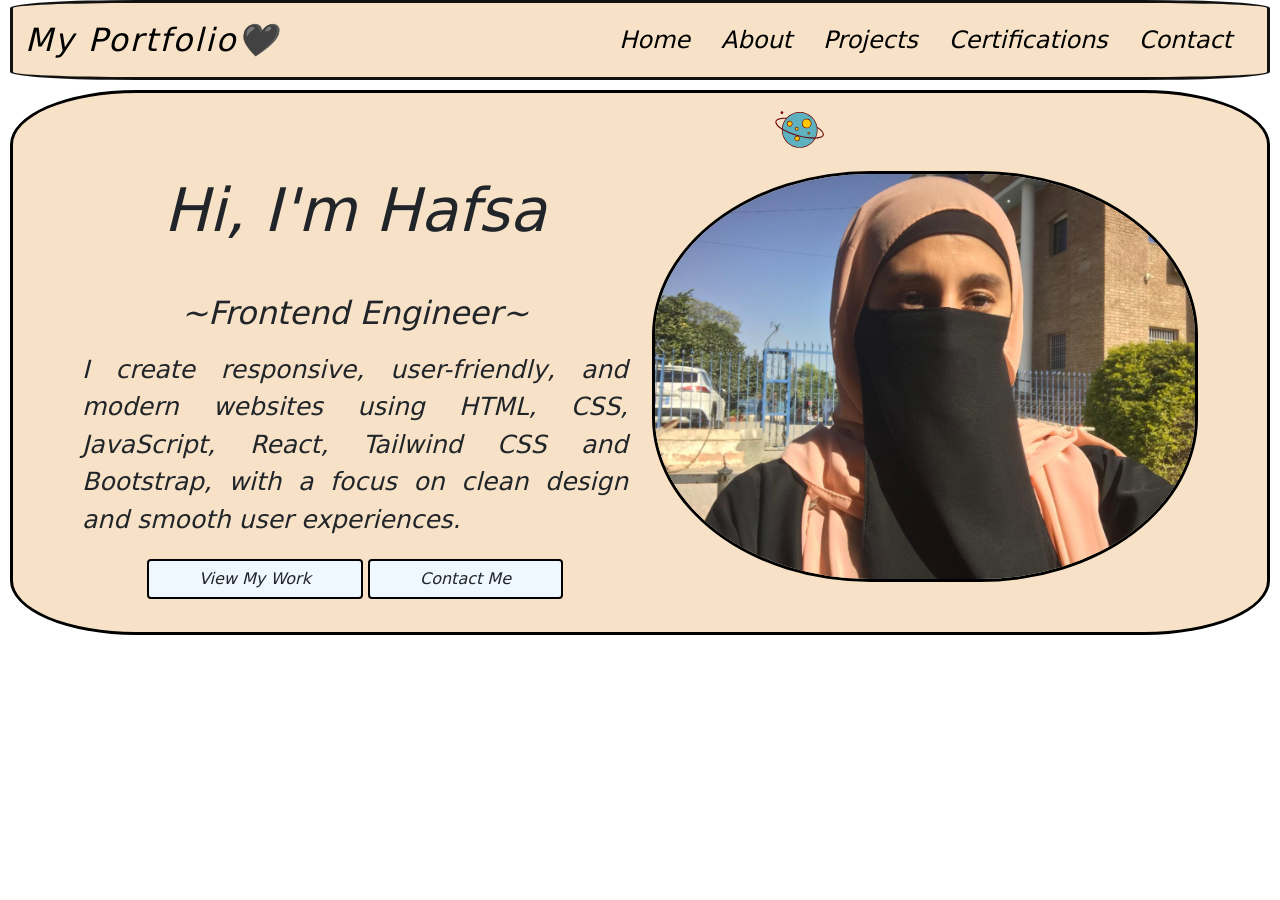
==== index.html @ 2733a57e "Move index.html to root" ====
<!DOCTYPE html>
<html lang="en">
<head>
    <meta charset="UTF-8">
    <meta name="viewport" content="width=device-width, initial-scale=1.0">
    <title>Index-Home-Page</title>
    <link rel="stylesheet" href="../styles/navHome.css">
    <link rel="stylesheet" href="../assets/bootstrap/css/bootstrap.min.css">

</head>
<body>    
  <div id="navbar"></div>
<section class="home ">
   
<div class="container">
  <div class="row pt-5 align-items-center">

    <div class="col-md-6 text-center">
      <h1>Hi, I'm Hafsa </h1>
      <h2>~Frontend Engineer~</h2>
      <p class="para1">
        I create responsive, user-friendly, and modern websites using HTML, CSS,
         JavaScript, React, Tailwind CSS and Bootstrap, with a focus on clean design and smooth user experiences.

      </p>
    
    <div class="button-head text-center">
    <a href="projects.html" class="btn">View My Work</a>
    <a href="contact.html" class="btn">Contact Me</a>
</div>
</div>
<div class="col-md-6 text-center">
    <div class="profile-container">
        <div class="orbit">
            <img src="../images/vector0.svg" alt="space">
        </div>

        <!-- my image -->
        <img src="../images/profileImage.jpeg" alt="Hafsa Arshad" class="img-fluid profile-pic">
    </div>
</div>

  </div>
</div>
</section>
<button id="backToTop">↑</button>
<script src="../assets/bootstrap/js/bootstrap.bundle.min.js"></script>
<script src="../script.js"> </script>
</body>
</html>
---- styles/navHome.css ----
body {
  font-style: oblique;
  min-height: 100vh;
  display: flex;
  flex-direction: column;
  margin: 0;
}


.navbar {
  border: 3px solid #131212;
  background-color: #f7e2c7;
  border-radius: 10%;
  margin-left: 10px;
  margin-right: 10px;
}

.navbar .nav-link {
  color: black;
  font-size: x-large;
  font-style: oblique;
  margin-right: 3px;
}

.navbar .navbar-brand {
  color: black;
  font-size: x-large;
  font-style: oblique;
  letter-spacing: 2px;
}

.navbar-toggler-icon {
  background-image: url("data:image/svg+xml,%3csvg xmlns='http://www.w3.org/2000/svg' viewBox='0 0 30 30'%3e%3cpath stroke='black' stroke-width='2' d='M4 7h22M4 15h22M4 23h22'/%3e%3c/svg%3e") !important; 
} 
 
.home { 
  background-color: #f7e2c7; 
  padding-top: 10px; 
  border: 3px solid black; 
  border-radius: 10%; 
  margin: 10px; 
} 
 
.home h1 { 
  font-size: 30px; 
  padding-bottom: 10px; 
} 
 
h2 { 
  font-size: 20px; 
  margin-bottom: 10px; 
} 
 
.para1 { 
  font-size: 15px; 
  text-align: justify 
} 
 
.home img { 
  border-radius: 40%; 
  border: 3px solid black; 
  margin-bottom: 50px; 
  margin-top: 20px; 
} 
 
.button-head a { 
  border: 2px solid black; 
  padding-left: 25px; 
  padding-right: 25px; 
  font-style: oblique; 
  margin-bottom: 10px; 
  margin-top: 10px; 
  font-size: medium; 
  background-color: aliceblue; 
} 

@media (min-width: 768px) and (max-width: 991px) { 
  .home h1 { 
    font-size: 30px; 
    padding-bottom: 5px; 
  } 
 
  h2 { 
    font-size: 30px; 
  } 

  .para1 { 
    font-size: 15px; 
  } 

  .button-head a { 
    border: 2px solid black; 
    padding-left: 40px; 
    padding-right: 40px; 
    font-style: oblique; 
    margin-top: 3px; 
    font-size: medium; 
    background-color: aliceblue; 
  } 
 
  .navbar .nav-link { 
    margin-right: 5px; 
  } 

  .navbar .navbar-brand { 
    font-size: x-large; 
  } 

  .orbit {
    width: 100%;
    height: 100%;
    top: -5%;
    left: 0;
  }
} 

@media (min-width: 992px) and (max-width: 1199px) { 
  .home h1 { 
    font-size: 50px; 
    padding-bottom: 20px; 
  } 

  h2 { 
    font-size: 40px; 
  } 

  .para1 { 
    font-size: 20px; 
  } 

  .navbar .nav-link { 
    margin-right: 15px; 
  } 

  .navbar .navbar-brand { 
    font-size: xx-large; 
  } 
} 

@media (min-width: 1200px) and (max-width: 1399px) { 
  .home h1 { 
    font-size: 60px; 
    padding-bottom: 40px; 
  } 

  h2 { 
    font-size: 50px; 
    padding-bottom: 10px; 
  } 

  .para1 { 
    font-size: 25px; 
  } 

  .button-head a { 
    border: 2px solid black; 
    padding-left: 50px; 
    padding-right: 50px; 
    font-style: oblique; 
    margin-top: 5px; 
    font-size: medium; 
    background-color: aliceblue; 
  } 

  .navbar .nav-link { 
    margin-right: 15px; 
  } 

  .navbar .navbar-brand { 
    font-size: xx-large; 
  } 
} 

#backToTop { 
    position: fixed; 
    right: 25px; 
    bottom: 25px; 
 
    width: 50px; 
    height: 50px; 
 
    font-size: 30px; 
    font-weight: bold; 
 
    border: 2px solid black; 
    border-radius: 50%; 
 
    cursor: pointer; 
 
    display: none; 
} 
 
/* animations / effects */ 
 
.profile-container { 
    position: relative; 
    display: inline-block; 
} 
 
.profile-pic { 
    animation: gentlePic 5s ease-in-out infinite; 
} 
 
@keyframes gentlePic { 
    0% { 
        transform: translate(0, 0); 
    } 
 
    50% { 
        transform: translate(5px, -5px); 
    } 
 
    100% { 
        transform: translate(0, 0); 
    } 
} 
 
 
/* vector around profile image */ 
 
.orbit { 
    position: absolute; 
    width: 115%; 
    height: 100%; 
    top: -5%; 
    left: -7.5%; 
    pointer-events: none;; 
} 
 
.orbit img { 
    width: 50px; 
    position: absolute; 
    border: 0 !important; 
 
    offset-path: inset(0 round 30%); 
    offset-distance: 0%; 
    animation: moveAround 30s linear infinite; 
} 
 
@keyframes moveAround { 
    to { 
        offset-distance: 100%; 
    } 
} 

@media (max-width: 991px) { 
    .vector01 { 
        width: 200px; 
        max-width: 100%; 
        margin: 20px auto; 
    } 
} 

@media (max-width: 767px) {
    .orbit {
        width: 100%;
        height: 100%;
        top: -5%;
        left: 0;
    }
}
 
.button-head .btn { 
    transition: all 0.3s ease; 
} 
 
.button-head .btn:hover { 
    transform: translateY(-4px); 
    box-shadow: 0 6px 12px rgba(0, 0, 0, 0.2); 
}
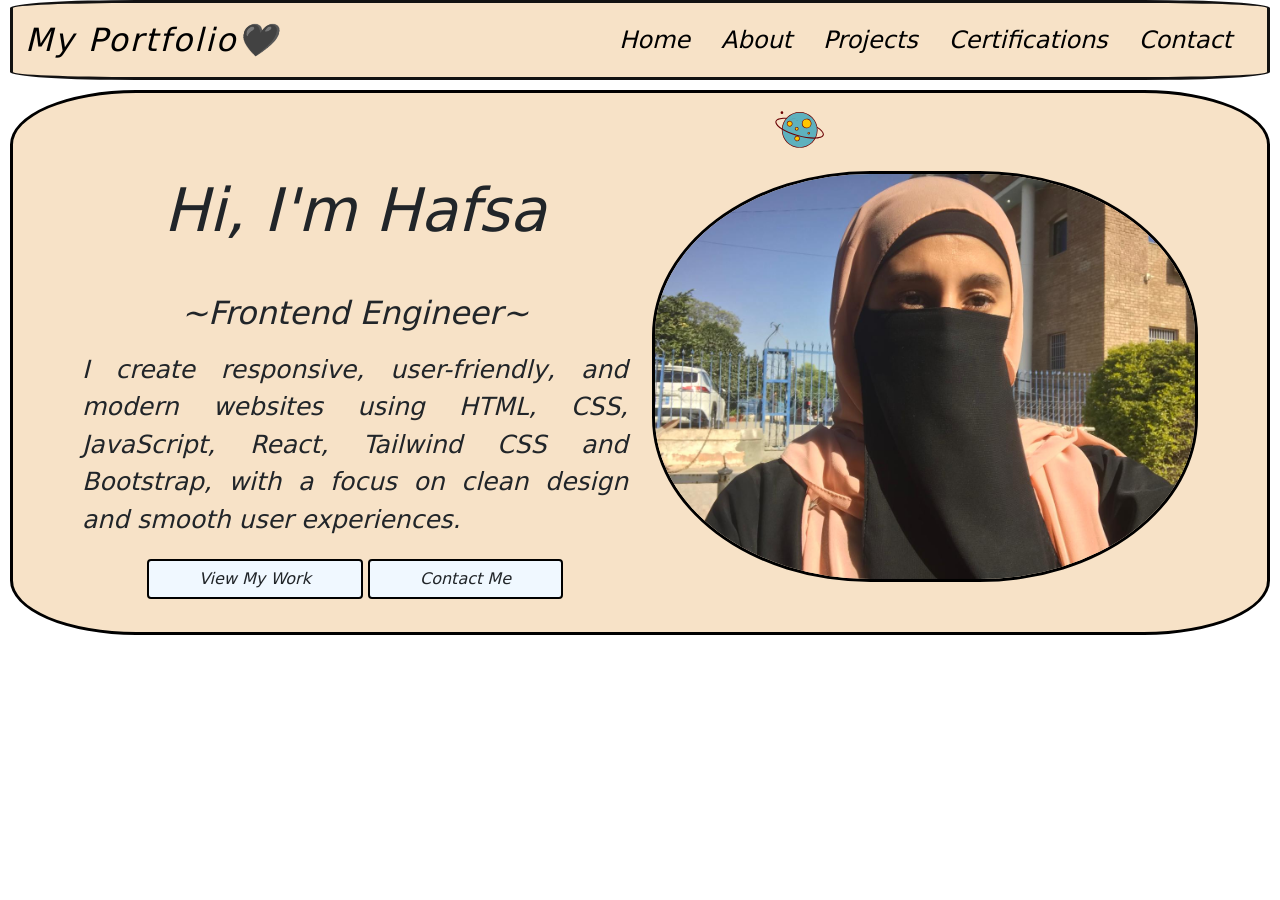
==== commit f632ce20: "Fix portfolio paths and navbar links" ====
--- a/index.html
+++ b/index.html
@@ -4,8 +4,8 @@
     <meta charset="UTF-8">
     <meta name="viewport" content="width=device-width, initial-scale=1.0">
     <title>Index-Home-Page</title>
-    <link rel="stylesheet" href="../styles/navHome.css">
-    <link rel="stylesheet" href="../assets/bootstrap/css/bootstrap.min.css">
+    <link rel="stylesheet" href="styles/navHome.css">
+    <link rel="stylesheet" href="assets/bootstrap/css/bootstrap.min.css">
 
 </head>
 <body>    
@@ -25,18 +25,18 @@
       </p>
     
     <div class="button-head text-center">
-    <a href="projects.html" class="btn">View My Work</a>
-    <a href="contact.html" class="btn">Contact Me</a>
+    <a href="pages/projects.html" class="btn">View My Work</a>
+    <a href="pages/contact.html" class="btn">Contact Me</a>
 </div>
 </div>
 <div class="col-md-6 text-center">
     <div class="profile-container">
         <div class="orbit">
-            <img src="../images/vector0.svg" alt="space">
+            <img src="images/vector0.svg" alt="space">
         </div>
 
         <!-- my image -->
-        <img src="../images/profileImage.jpeg" alt="Hafsa Arshad" class="img-fluid profile-pic">
+        <img src="images/profileImage.jpeg" alt="Hafsa Arshad" class="img-fluid profile-pic">
     </div>
 </div>
 
@@ -44,7 +44,7 @@
 </div>
 </section>
 <button id="backToTop">↑</button>
-<script src="../assets/bootstrap/js/bootstrap.bundle.min.js"></script>
-<script src="../script.js"> </script>
+<script src="assets/bootstrap/js/bootstrap.bundle.min.js"></script>
+<script src="script.js"> </script>
 </body>
 </html>
